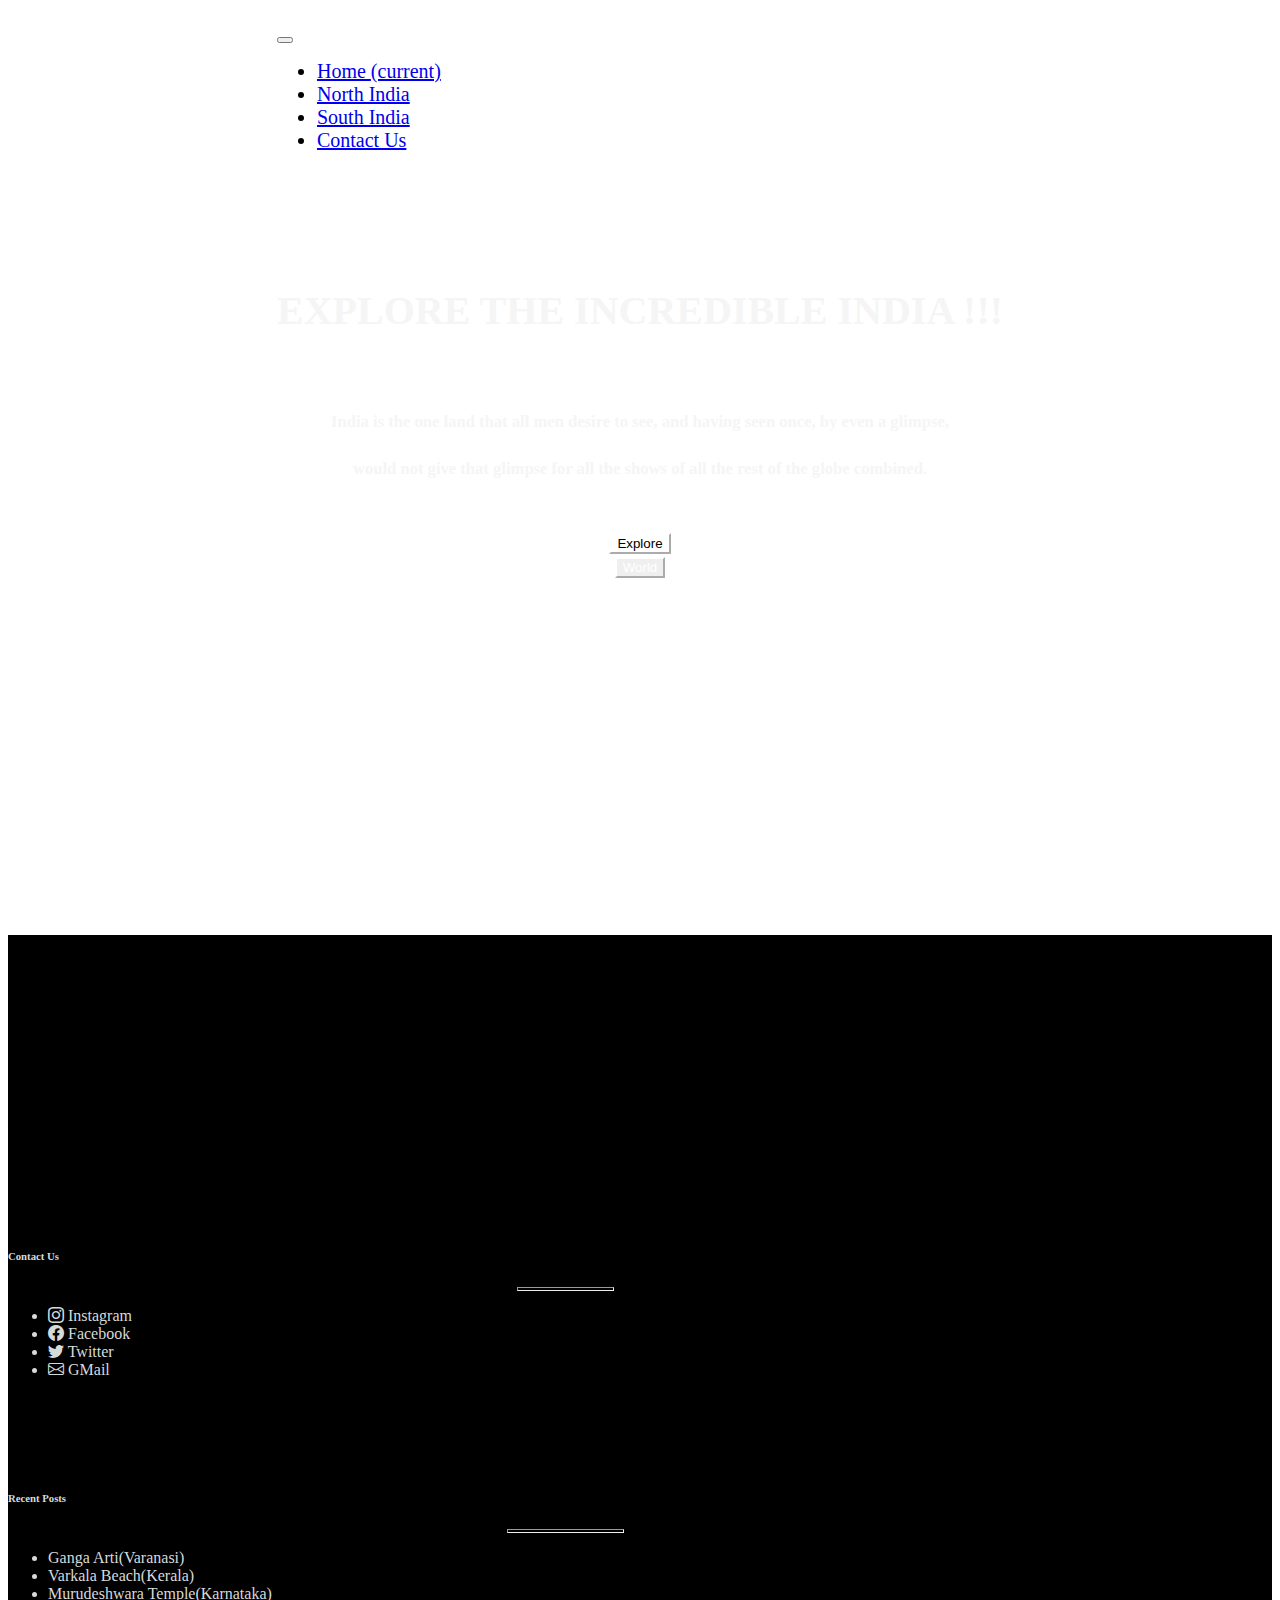
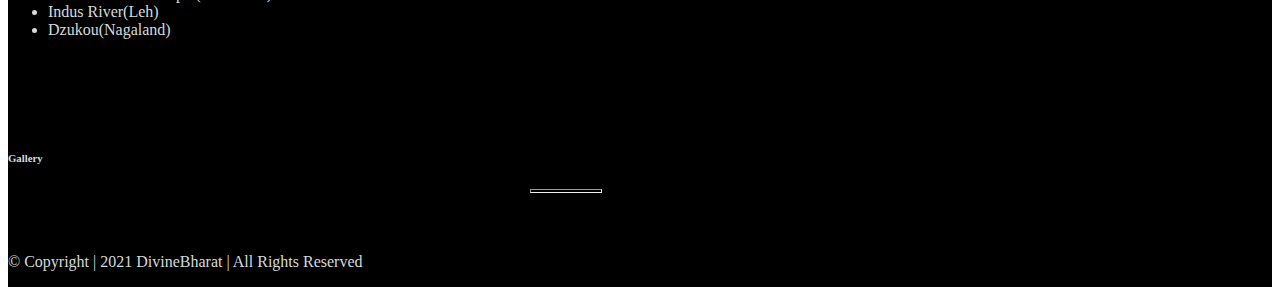
==== north.html @ 64ee0c44 "webd" ====
<!DOCTYPE html>
<html lang="en">
<head>
    <meta charset="UTF-8">
    <meta http-equiv="X-UA-Compatible" content="IE=edge">
    <meta name="viewport" content="width=device-width, initial-scale=1.0">
    <link rel="stylesheet" href="bootstrap.css">
    <link rel="stylesheet" href="home.css">
    <link rel="stylesheet" href="https://cdn.jsdelivr.net/npm/bootstrap-icons@1.5.0/font/bootstrap-icons.css">
    <title>DivineBharat</title>
</head>
<body>

<section class="jumbotron-fluid gokaruna">
    <div class="" style="margin:auto;margin-top:0;">
        <nav class="navbar navbar-expand-lg flex-column  navbar-dark">
            <a class="navbar-brand" href="#">
                <img src="logo-white-free-img-1-160x84.png" width=auto height=auto class="d-inline-block align-top align-middle"
                     alt=""><br>
            </a>
            <button class="navbar-toggler" type="button" data-toggle="collapse" data-target="#navbarSupportedContent"
                    aria-controls="navbarSupportedContent" aria-expanded="false" aria-label="Toggle navigation">
                <span class="navbar-toggler-icon"></span>
            </button>

            <div class="collapse navbar-collapse" id="navbarSupportedContent">
                <ul class="navbar-nav mr-auto">
                    <li class="nav-item active">
                        <a class="nav-link" href="index.html">Home <span class="sr-only">(current)</span></a>
                    </li>
                    <li class="nav-item">
                        <a class="nav-link" href="north.html">North India</a>
                    </li>
                    <li class="nav-item">
                        <a class="nav-link" href="south.html">South India</a>
                    </li>
                    <li class="nav-item">
                        <a class="nav-link" href="contact.html">Contact Us</a>
                    </li>
                </ul>
            </div>
        </nav>
        <div class="container" style="margin-top: 15vh;color: whitesmoke;text-align: center; font-size: 20px;">
            <h1>EXPLORE THE INCREDIBLE INDIA !!!</h1><br>
            <h5>India is the one land that all men desire to see, and having seen once, by even a glimpse, </h5>
            <h5>would not give that glimpse for all the shows of all the rest of the globe combined.</h5><br>
            <div class="row">
                <div class="col-lg-6 mb-3">
                    <button type="button" class="btn btn-xyz btn-block">Explore</button></div>
                <div class="col-lg-6 mb-3">
                    <button type="button" class="btn btn-outline-abc btn-block">World</button>
                </div>
            </div>


        </div>
    </div>
</section>
        <br><br><br>


<!-- footer begin -->
<footer class="page-footer bg-dark1">
    <section class="gokaruna-v3">

        <div class="container text-center text-md-left mt-1">
            <div class="row">

                <div class="col-md-3 mx-auto mb-3"><br><br>
                    <img src="logo-white-free-img-1-160x84.png" width=auto height=auto class="d-inline-block align-top "
                         alt="">
                    <br><br><p class="text-light" class="font-weight-bolder" class="mt-2">“India is the One land that all men desire to see, and having seen once,
                        by even a glimpse, would not give that glimpse for all the shows of all the rest of the globe combined.”</p>
                    <br><br><h5 class="text-light">#<em> INCREDIBLE INDIA</em></h5>
                </div>

                <div class="col-md-2 mx-auto mb-4"><br><br><br><br>
                    <h6 class="text-uppercase font-weight-bold">Contact Us</h6>
                    <hr class="bg-warning mb-4 mt-0 d-inline-block mx-auto" style="width: 95px; height: 2px">
                    <ul class="list-unstyled">
                        <li class="my-2"><a href="#" target="_blank"><i class="bi bi-instagram"></i> Instagram</a></li>
                        <li class="my-2"><a href="#" target="_blank"><i class="bi bi-facebook"></i> Facebook </a></li>
                        <li class="my-2"><a href="#" target="_blank"><i class="bi bi-twitter"></i> Twitter</a></li>
                        <li class="my-2"><a href="#" target="_blank"><i class="bi bi-envelope"></i> GMail</a></li>
                    </ul>
                </div>


                <div class="col-md-2 mx-auto mb-4"><br><br><br><br>
                    <h6 class="text-uppercase font-weight-bold">Recent Posts</h6>
                    <hr class="bg-warning mb-4 mt-0 d-inline-block mx-auto" style="width: 115px; height: 2px">
                    <ul class="list-unstyled">
                        <li class="my-2"><a href="i3%20(1).jpg" target="_blank">Ganga Arti(Varanasi)</a></li>
                        <li class="my-2"><a href="i3%20(2).jpg" target="_blank">Varkala Beach(Kerala)</a></li>
                        <li class="my-2"><a href="i3%20(3).jpg" target="_blank">Murudeshwara Temple(Karnataka)</a></li>
                        <li class="my-2"><a href="i3%20(4).jpg" target="_blank">Indus River(Leh)</a></li>
                        <li class="my-2"><a href="i3%20(5).jpg" target="_blank">Dzukou(Nagaland)</a></li>
                    </ul>
                </div>

                <div class="col-md-4 mx-auto mb-4"><br><br><br><br>
                    <h6 class="text-uppercase font-weight-bold">Gallery</h6>
                    <hr class="bg-warning mb-4 mt-0 d-inline-block mx-auto" style="width: 70px; height: 2px">
                    <div class="row1">
                        <div class="column1">
                            <a href="i1%20(4).jpg" target="_blank"><img  class="img-thumbnail"  src="i1%20(4).jpg" class="attachment-thumbnail size-thumbnail" alt="" ></a>
                            <a href="i1%20(3).jpg" target="_blank"><img  class="img-thumbnail"  src="i1%20(3).jpg" class="attachment-thumbnail size-thumbnail" alt="" ></a>
                        </div>
                        <br>
                        <div class="column1">
                            <a href="i1%20(2).jpg" target="_blank"><img  class="img-thumbnail"  src="i1%20(2).jpg" class="attachment-thumbnail size-thumbnail" alt="" ></a>
                            <a href="i1%20(1).jpg" target="_blank"><img  class="img-thumbnail"  src="i1%20(1).jpg" class="attachment-thumbnail size-thumbnail" alt="" ></a>
                        </div>
                        <br>
                        <div class="column1">
                            <a href="i1%20(6).jpg" target="_blank"><img  class="img-thumbnail"  src="i1%20(6).jpg" class="attachment-thumbnail size-thumbnail" alt="" ></a>
                            <a href="i1%20(5).jpg" target="_blank"><img  class="img-thumbnail"  src="i1%20(5).jpg" class="attachment-thumbnail size-thumbnail" alt="" ></a>
                        </div>
                        <br>
                        <div class="column1">
                            <a href="i1%20(8).jpg" target="_blank"><img  class="img-thumbnail"  src="i1%20(8).jpg" class="attachment-thumbnail size-thumbnail" alt="" ></a>
                            <a href="i1%20(7).jpg" target="_blank"><img  class="img-thumbnail"  src="i1%20(7).jpg" class="attachment-thumbnail size-thumbnail" alt="" ></a>
                        </div>
                        <br>

                    </div>
                </div>

            </div>

            <div class="footer-copyright text-center py-3">
                <p> &copy; Copyright | 2021 DivineBharat | All Rights Reserved</p>
            </div></section>
</footer>

<script src="https://code.jquery.com/jquery-3.6.0.js" integrity="sha256-H+K7U5CnXl1h5ywQfKtSj8PCmoN9aaq30gDh27Xc0jk=" crossorigin="anonymous"></script>

<script src="https://cdn.jsdelivr.net/npm/bootstrap@4.6.0/dist/js/bootstrap.min.js" integrity="sha384-+YQ4JLhjyBLPDQt//I+STsc9iw4uQqACwlvpslubQzn4u2UU2UFM80nGisd026JF" crossorigin="anonymous"></script>
</body>

</html>
---- home.css ----
body{
    background-color:white;
}
.gokaruna{
  position: relative;
  background: url(b3.jpg);
    min-height: 97vh;
  background-size: cover;
  background-attachment: fixed;
  background-position: center;
  background-repeat: no-repeat;
  display: flex;
}
.nav-item{
    font-size: 20px;
}



#box{
    margin-top: -95px;
    border-radius: 0%;
    padding: 45px 55px 55px 55px;
    padding-bottom: 40px;
    box-shadow: 0 4px 8px 0 rgba(0, 0, 0, 0.2), 0 6px 20px 0 rgba(0, 0, 0, 0.19);
    background-color: #23272b;
}
.bg-dark1{
    background-color: #000000;
}


.page-footer a{
    color: #d5dadb;
    text-decoration: inherit;

}

.gallery-item {
    display: inline-block;
    text-align: center;
    vertical-align: top;
    width: 100%;
}

.page-footer li,h6 {
    color: #d5dadb;
}
p[class="mt-2"],div[class="footer-copyright text-center py-3"]{
    color:#d5dadb;}

.gokaruna-v2{
  position: relative;
  background: url(b4.jpg);
  min-height: 70vh;
  background-size: cover;
  background-attachment: fixed;
  background-position: center;
  background-repeat: no-repeat;
  display: flex;
}

.gokaruna-v3{
    position: relative;
    background: url(b7.jpg);
    min-height: 70vh;
    background-size: cover;
    background-attachment: fixed;
    background-position: center;
    background-repeat: no-repeat;
    display: flex;
}


#slide {
  display: flex;
  flex-wrap: wrap;
  padding: 0 4px;
  margin-right: 60px;
}

#imgg {
  flex: 50%;
  padding: 0 4px;
}

#imgg img {
  margin-top: 8px;
   flex: 50%;
  vertical-align: middle;
  border-radius: 10px;
 box-shadow: 0 4px 8px 0 rgba(0, 0, 0, 0.2), 0 6px 20px 0 rgba(0, 0, 0, 0.19);
}
.btn-xyz {
  color: black;
  background-color: white;
  border-color: white;
  border-radius: 0;
}
.btn-xyz:hover {
  color: #fff;
  background-color: black;
  border-color:black;
}
.btn-outline-abc {
  color: white;
  border-radius: 0;
  border-color: white;
}
.btn-outline-abc:hover {
  color: #fff;
  background-color: black;
  border-color:black;
}


.row1 {
    display: flex;
    flex-wrap: wrap;
    padding: 0 4px;
}

/* Create four equal columns that sits next to each other */
.column1 {
    flex: 25%;
    max-width: 25%;
    padding: 0 4px;
}

.column1 img {
    margin-top: 8px;
    vertical-align: middle;
    width: 100%;
}

/* Responsive layout - makes a two column-layout instead of four columns */
@media screen and (max-width: 800px) {
    .column1 {
        flex: 50%;
        max-width: 50%;
    }
}

/* Responsive layout - makes the two columns stack on top of each other instead of next to each other */
@media screen and (max-width: 600px) {
    .column1 {
        flex: 100%;
        max-width: 100%;
    }
}
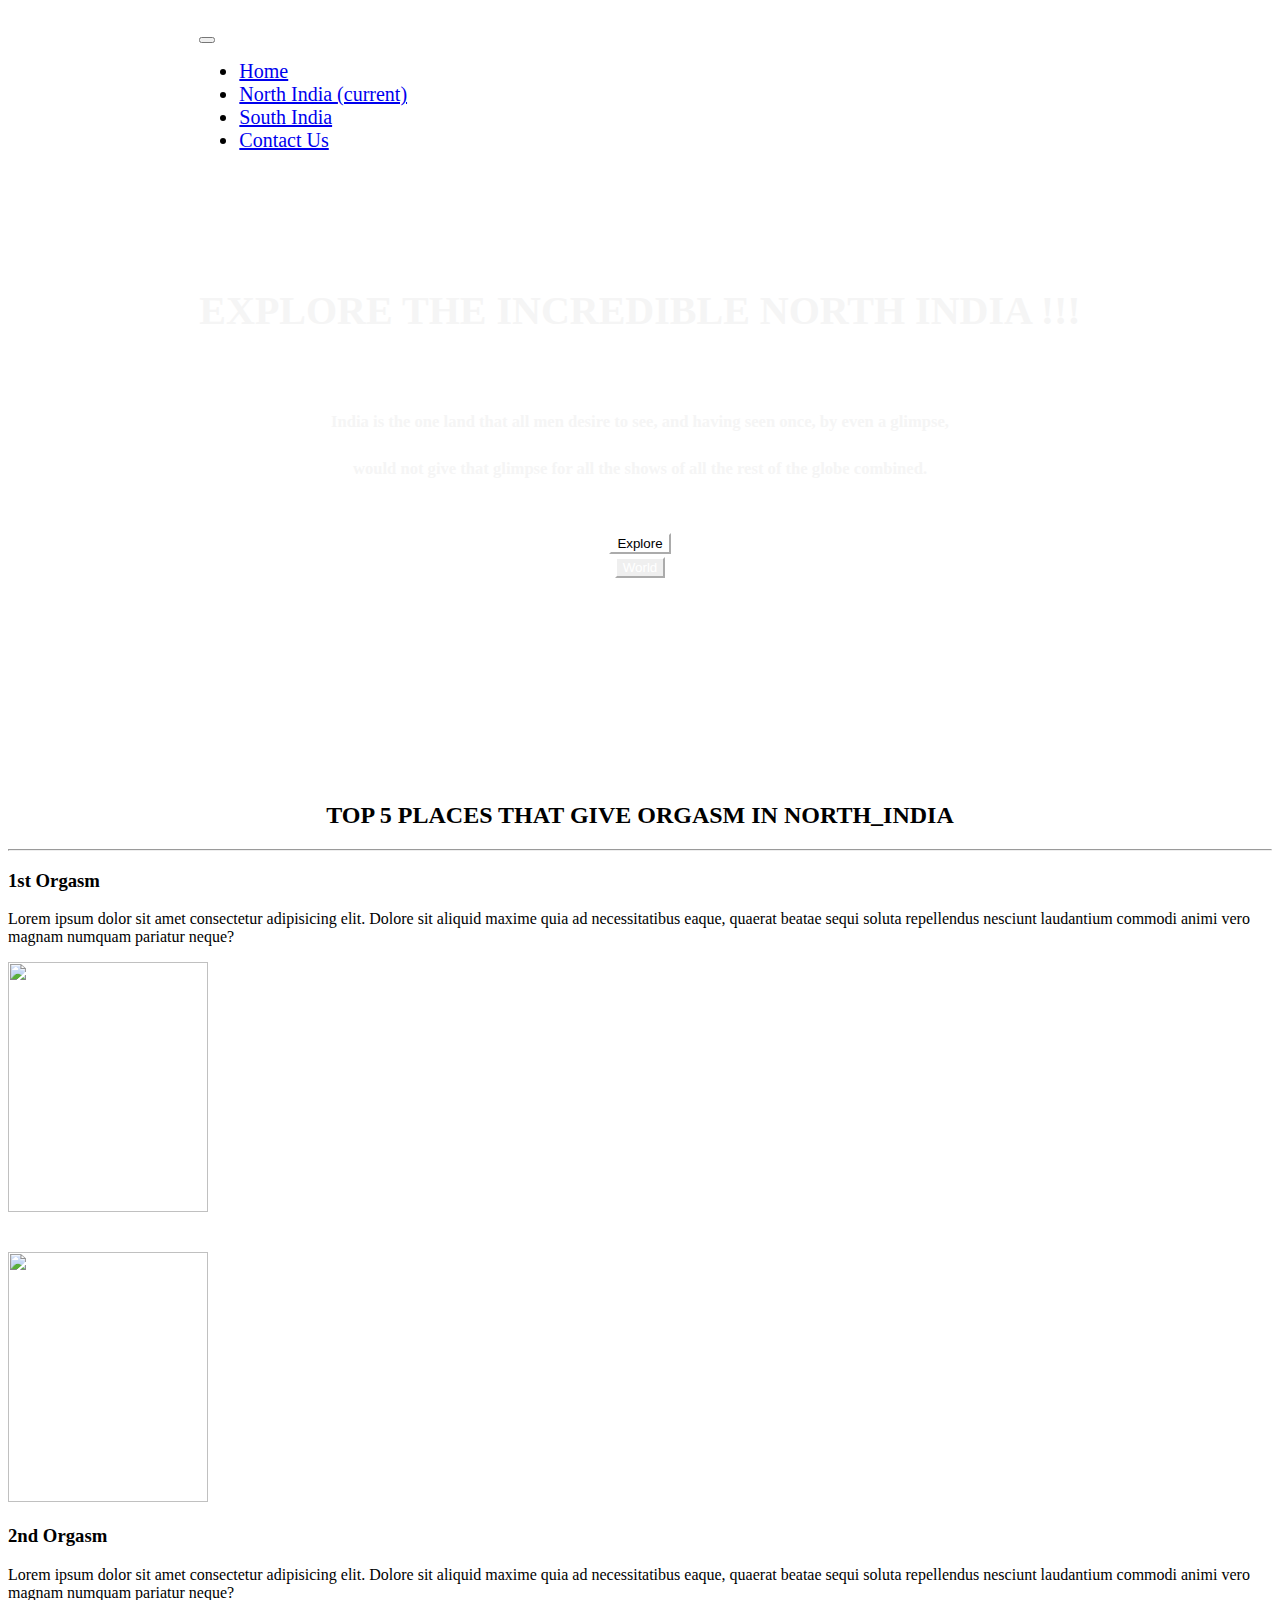
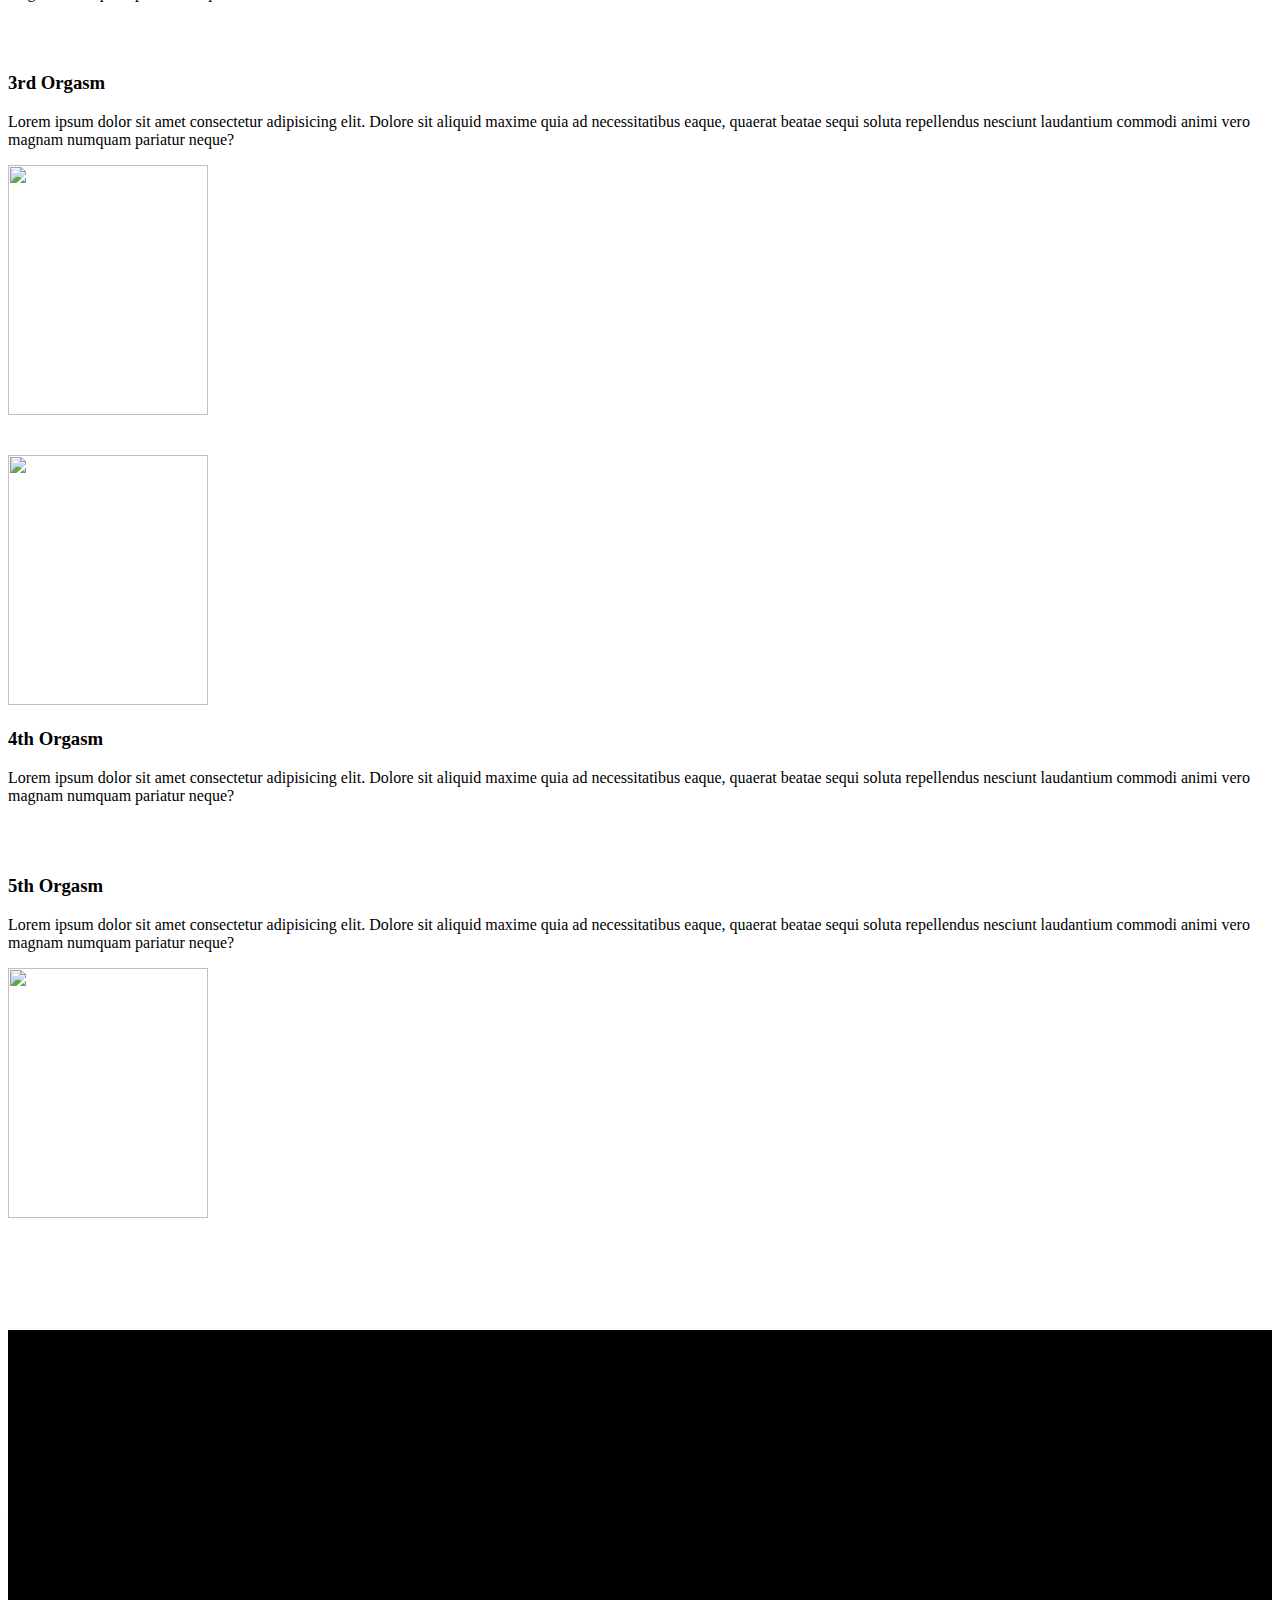
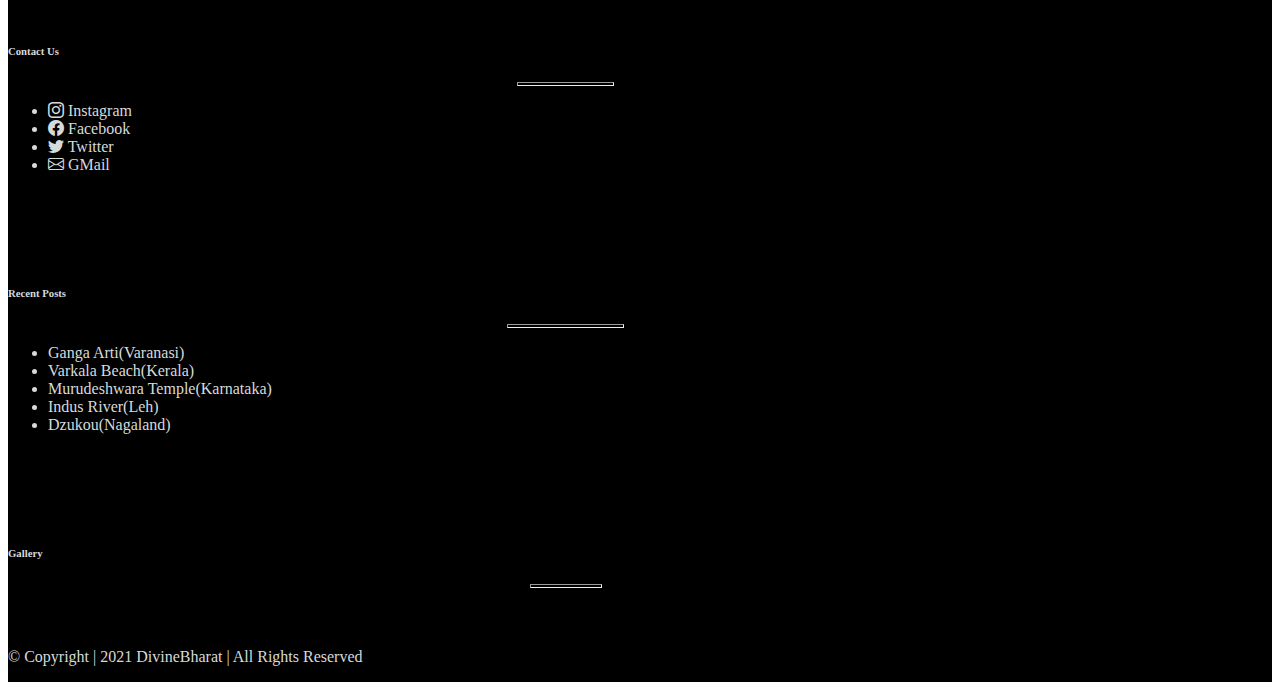
==== commit 8902c2f2: "1" ====
--- a/north.html
+++ b/north.html
@@ -11,7 +11,7 @@
 </head>
 <body>
 
-<section class="jumbotron-fluid gokaruna">
+<section class="jumbotron-fluid go2karuna">
     <div class="" style="margin:auto;margin-top:0;">
         <nav class="navbar navbar-expand-lg flex-column  navbar-dark">
             <a class="navbar-brand" href="#">
@@ -25,11 +25,11 @@
 
             <div class="collapse navbar-collapse" id="navbarSupportedContent">
                 <ul class="navbar-nav mr-auto">
+                    <li class="nav-item ">
+                        <a class="nav-link" href="index.html">Home</a>
+                    </li>
                     <li class="nav-item active">
-                        <a class="nav-link" href="index.html">Home <span class="sr-only">(current)</span></a>
-                    </li>
-                    <li class="nav-item">
-                        <a class="nav-link" href="north.html">North India</a>
+                        <a class="nav-link" href="north.html">North India <span class="sr-only">(current)</span></a>
                     </li>
                     <li class="nav-item">
                         <a class="nav-link" href="south.html">South India</a>
@@ -41,7 +41,7 @@
             </div>
         </nav>
         <div class="container" style="margin-top: 15vh;color: whitesmoke;text-align: center; font-size: 20px;">
-            <h1>EXPLORE THE INCREDIBLE INDIA !!!</h1><br>
+            <h1>EXPLORE THE INCREDIBLE NORTH INDIA !!!</h1><br>
             <h5>India is the one land that all men desire to see, and having seen once, by even a glimpse, </h5>
             <h5>would not give that glimpse for all the shows of all the rest of the globe combined.</h5><br>
             <div class="row">
@@ -57,6 +57,60 @@
     </div>
 </section>
         <br><br><br>
+
+    <div class="container">
+        <h2 style="text-align: center;">TOP 5 PLACES THAT GIVE ORGASM IN NORTH_INDIA</h2><hr>
+        <div class="row">
+            <div class="col-lg-9">
+                <h3>1st Orgasm</h3>
+                <p>Lorem ipsum dolor sit amet consectetur adipisicing elit. Dolore sit aliquid maxime quia ad necessitatibus eaque, quaerat beatae sequi soluta repellendus nesciunt laudantium commodi animi vero magnam numquam pariatur neque?</p></div>
+            <div class="col-lg-3 mx-auto">
+                <img src="http://127.0.0.1:5501/i1%20(4).jpg" class="rounded-pill" width="200px" height="250px" alt="">
+            </div>
+        </div><br><br>
+        <div class="row">
+            <div class="col-lg-3 mx-auto">
+                <img src="http://127.0.0.1:5501/i1%20(4).jpg" class="rounded-pill" width="200px" height="250px" alt="">
+            </div>
+            <div class="col-lg-9">
+                <h3>2nd Orgasm</h3>
+                <p>Lorem ipsum dolor sit amet consectetur adipisicing elit. Dolore sit aliquid maxime quia ad necessitatibus eaque, quaerat beatae sequi soluta repellendus nesciunt laudantium commodi animi vero magnam numquam pariatur neque?</p>
+            </div>
+        </div><br><br>
+        <div class="row">
+            <div class="col-lg-9">
+                <h3>3rd Orgasm</h3>
+                <p>Lorem ipsum dolor sit amet consectetur adipisicing elit. Dolore sit aliquid maxime quia ad necessitatibus eaque, quaerat beatae sequi soluta repellendus nesciunt laudantium commodi animi vero magnam numquam pariatur neque?</p></div>
+            <div class="col-lg-3 mx-auto">
+                <img src="http://127.0.0.1:5501/i1%20(4).jpg" class="rounded-pill" width="200px" height="250px" alt="">
+            </div>
+        </div><br><br>
+        <div class="row">
+            <div class="col-lg-3 mx-auto">
+                <img src="http://127.0.0.1:5501/i1%20(4).jpg" class="rounded-pill" width="200px" height="250px" alt="">
+            </div>
+            <div class="col-lg-9">
+                <h3>4th Orgasm</h3>
+                <p>Lorem ipsum dolor sit amet consectetur adipisicing elit. Dolore sit aliquid maxime quia ad necessitatibus
+                    eaque, quaerat beatae sequi soluta repellendus nesciunt laudantium commodi animi vero magnam numquam
+                    pariatur neque?</p>
+            </div>
+        </div><br><br>
+        <div class="row">
+            <div class="col-lg-9">
+                <h3>5th Orgasm</h3>
+                <p>Lorem ipsum dolor sit amet consectetur adipisicing elit. Dolore sit aliquid maxime quia ad necessitatibus
+                    eaque, quaerat beatae sequi soluta repellendus nesciunt laudantium commodi animi vero magnam numquam
+                    pariatur neque?</p>
+            </div>
+            <div class="col-lg-3 mx-auto">
+                <img src="http://127.0.0.1:5501/i1%20(4).jpg" class="rounded-pill" width="200px" height="250px" alt="">
+            </div>
+        </div><br>
+    </div>
+    
+<br><br><br><br><br>
+
 
 
 <!-- footer begin -->
--- a/home.css
+++ b/home.css
@@ -3,8 +3,28 @@
 }
 .gokaruna{
   position: relative;
-  background: url(b3.jpg);
+  background: url(b33.jpg);
     min-height: 97vh;
+  background-size: cover;
+  background-attachment: fixed;
+  background-position: center;
+  background-repeat: no-repeat;
+  display: flex;
+}
+.go2karuna{
+  position: relative;
+  background: url(i1\ \(5\).jpg);
+    min-height: 80vh;
+  background-size: cover;
+  background-attachment: fixed;
+  background-position: center;
+  background-repeat: no-repeat;
+  display: flex;
+}
+.go3karuna{
+  position: relative;
+  background: url(asdfghjkl.jpg);
+    min-height: 80vh;
   background-size: cover;
   background-attachment: fixed;
   background-position: center;
@@ -18,9 +38,9 @@
 
 
 #box{
-    margin-top: -95px;
+    margin-top: -90px;
     border-radius: 0%;
-    padding: 45px 55px 55px 55px;
+    padding: 50px 55px 55px 55px;
     padding-bottom: 40px;
     box-shadow: 0 4px 8px 0 rgba(0, 0, 0, 0.2), 0 6px 20px 0 rgba(0, 0, 0, 0.19);
     background-color: #23272b;
@@ -62,8 +82,8 @@
 
 .gokaruna-v3{
     position: relative;
-    background: url(b7.jpg);
-    min-height: 70vh;
+    background: url(b77.jpg);
+    min-height: 45vh;
     background-size: cover;
     background-attachment: fixed;
     background-position: center;
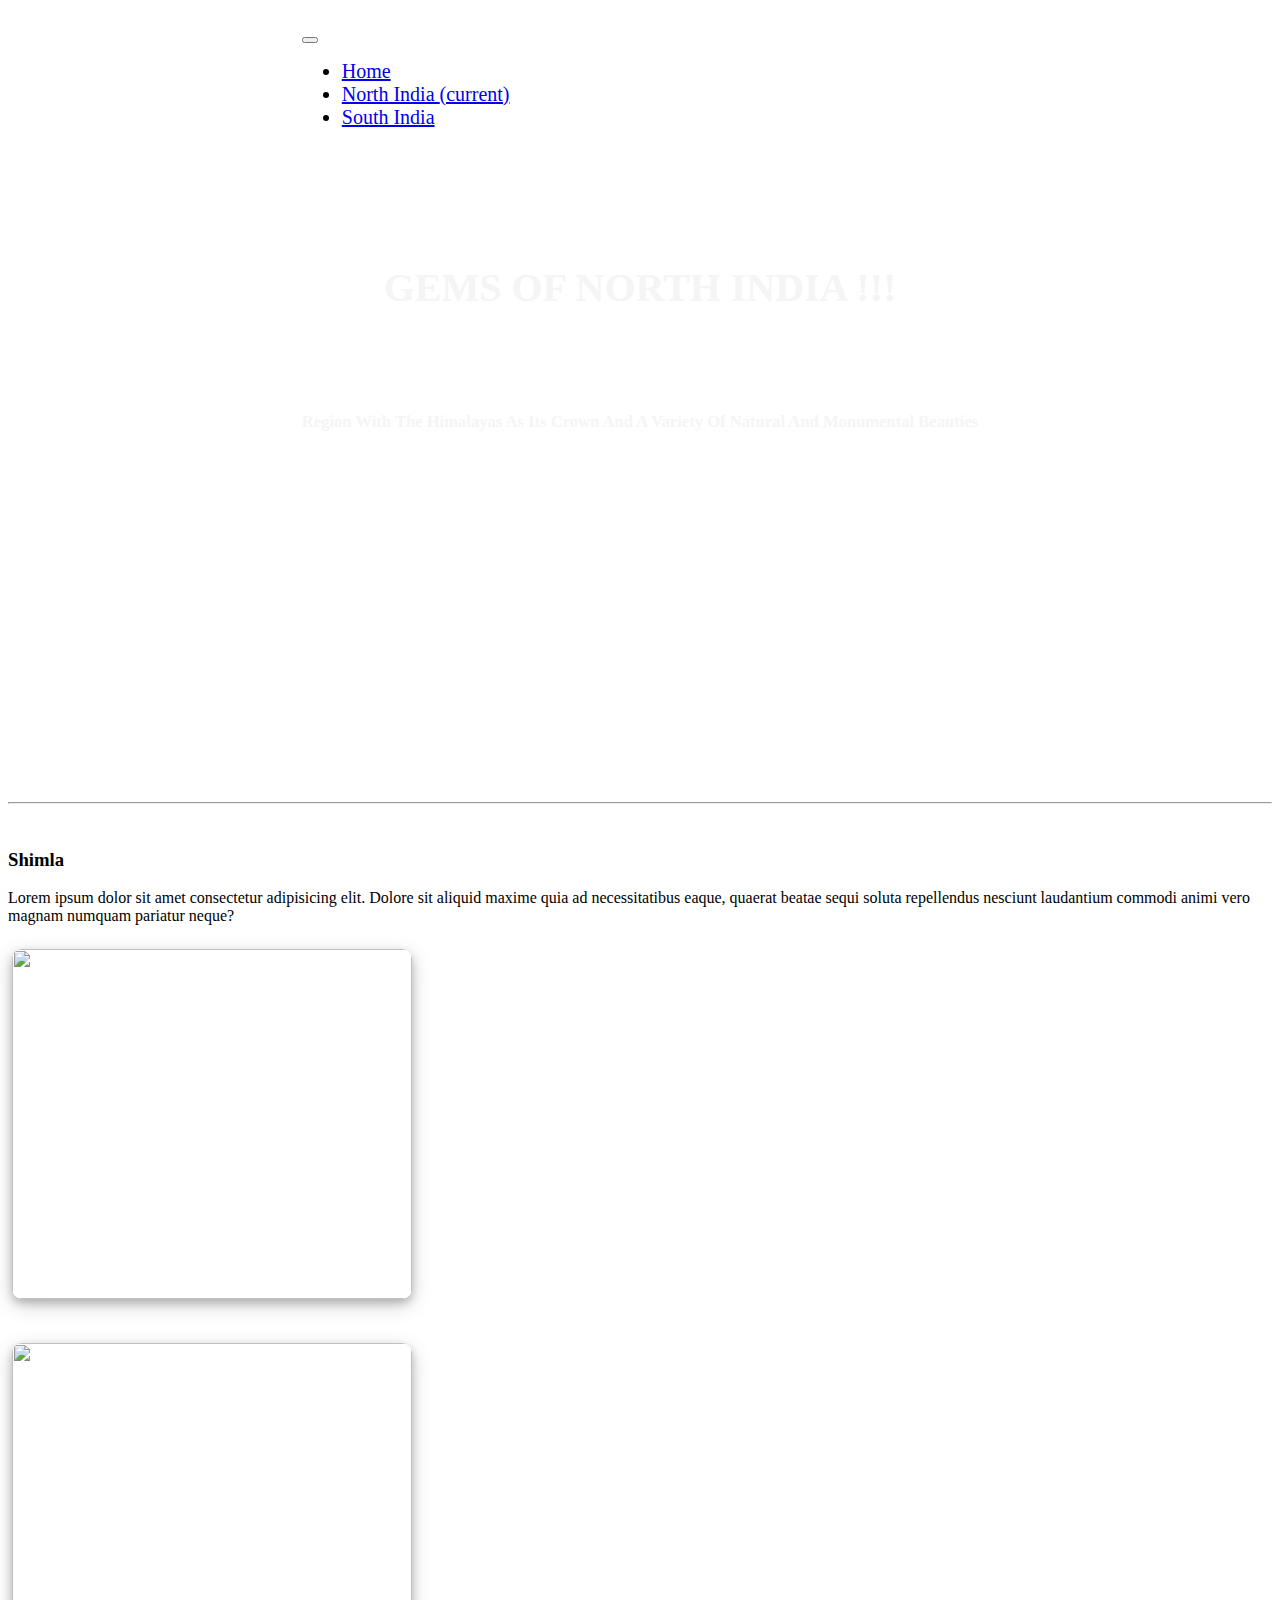
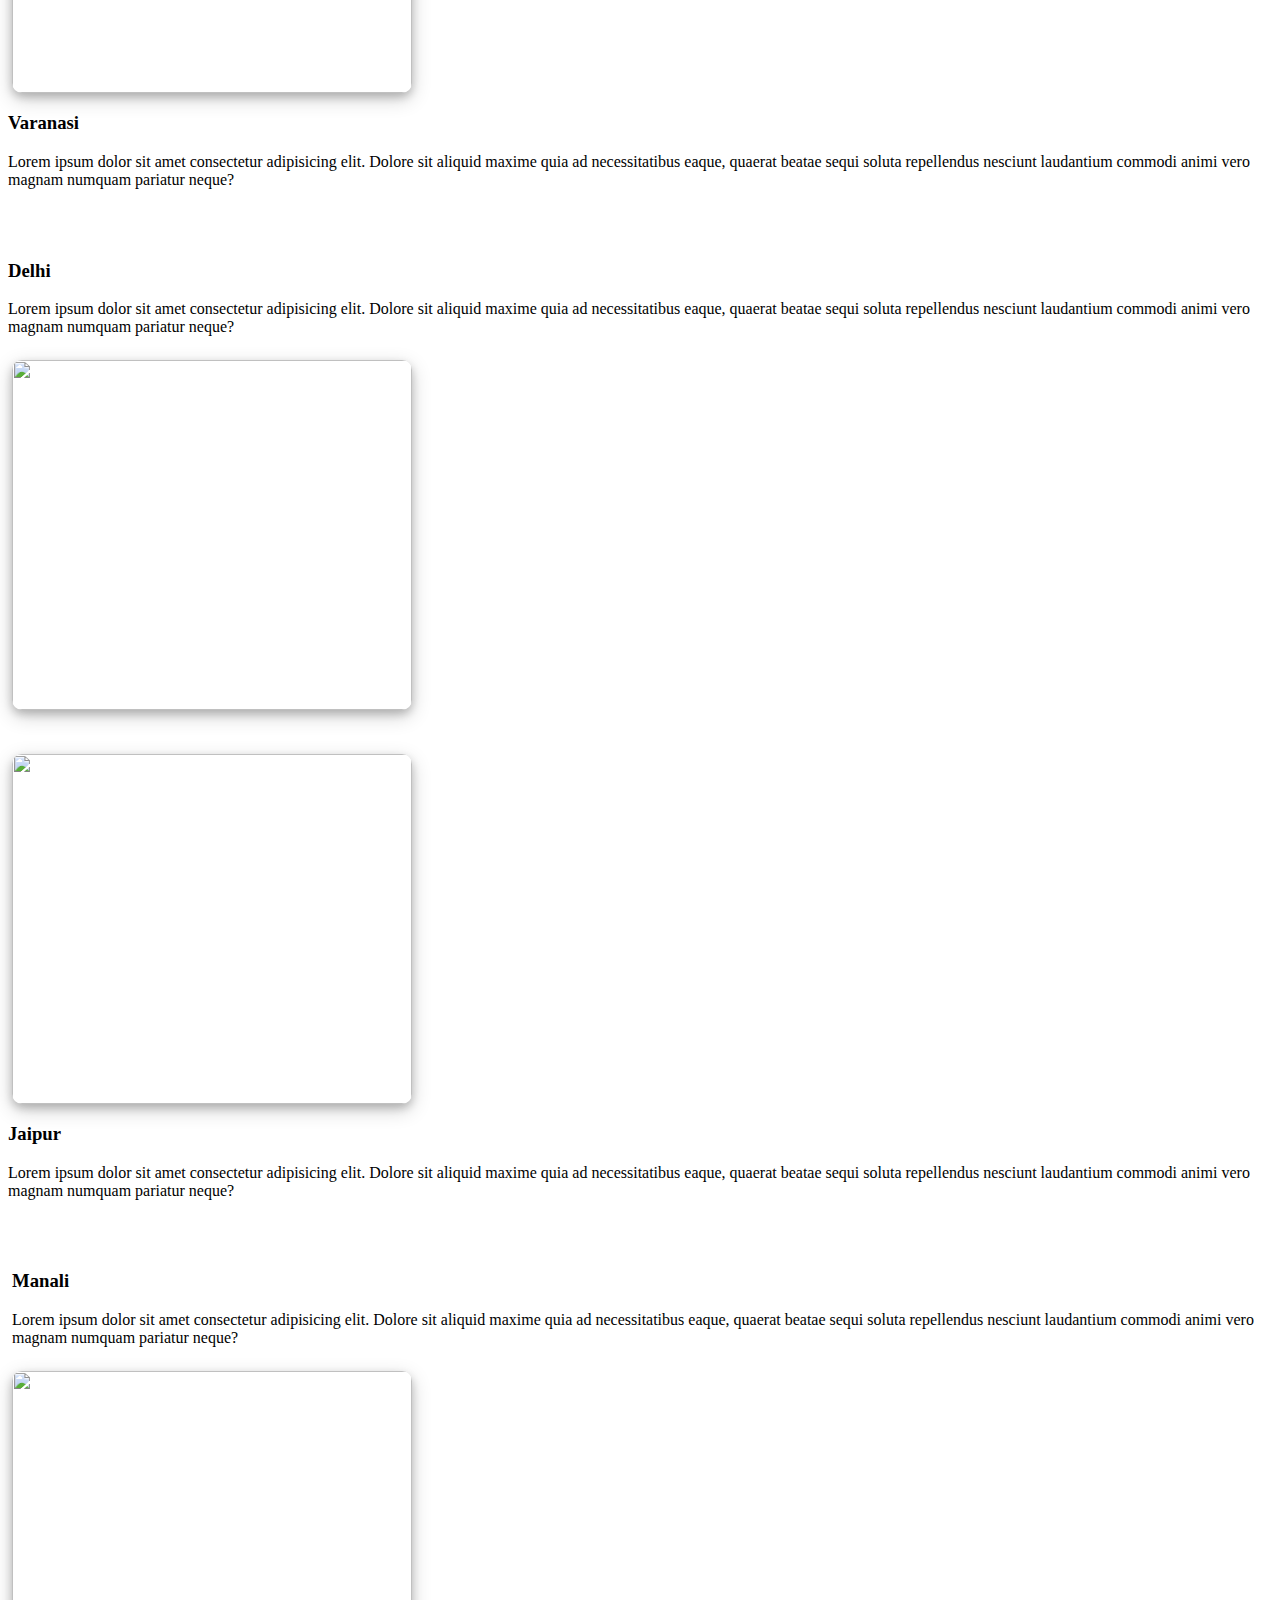
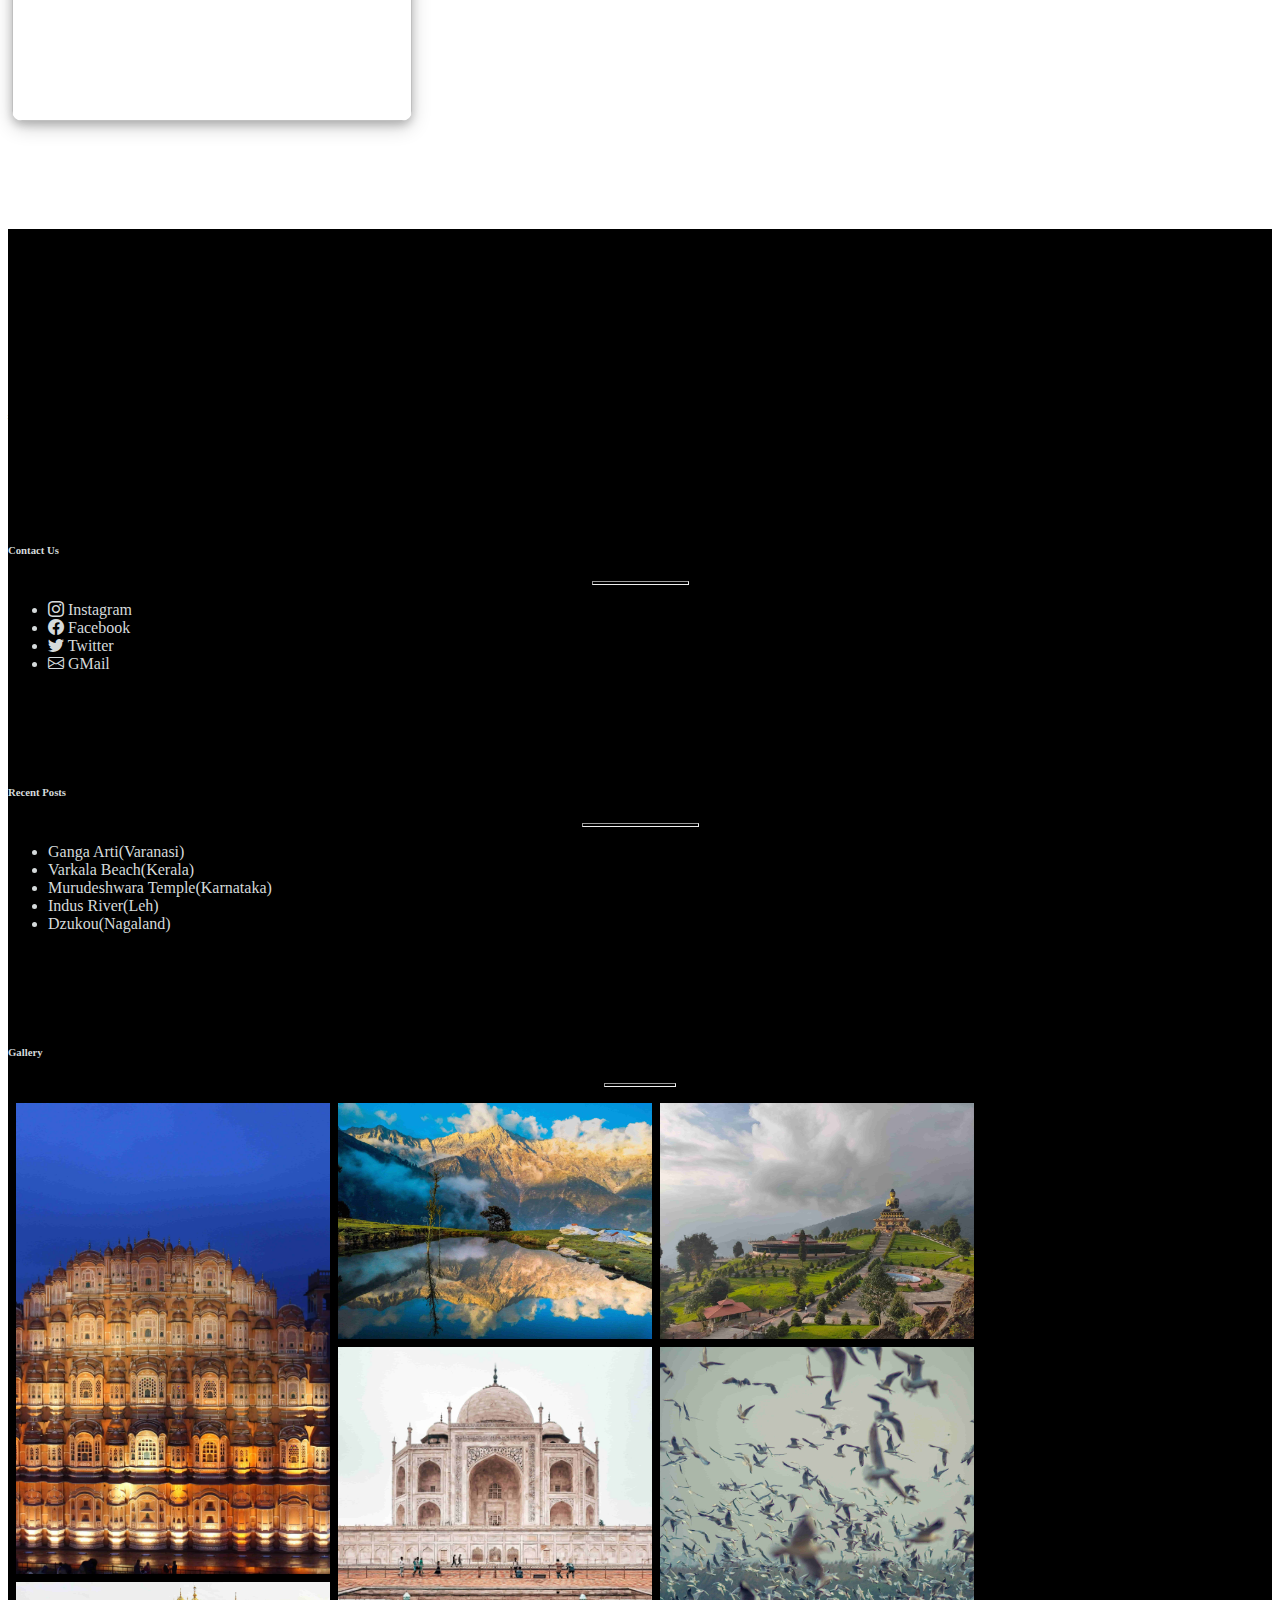
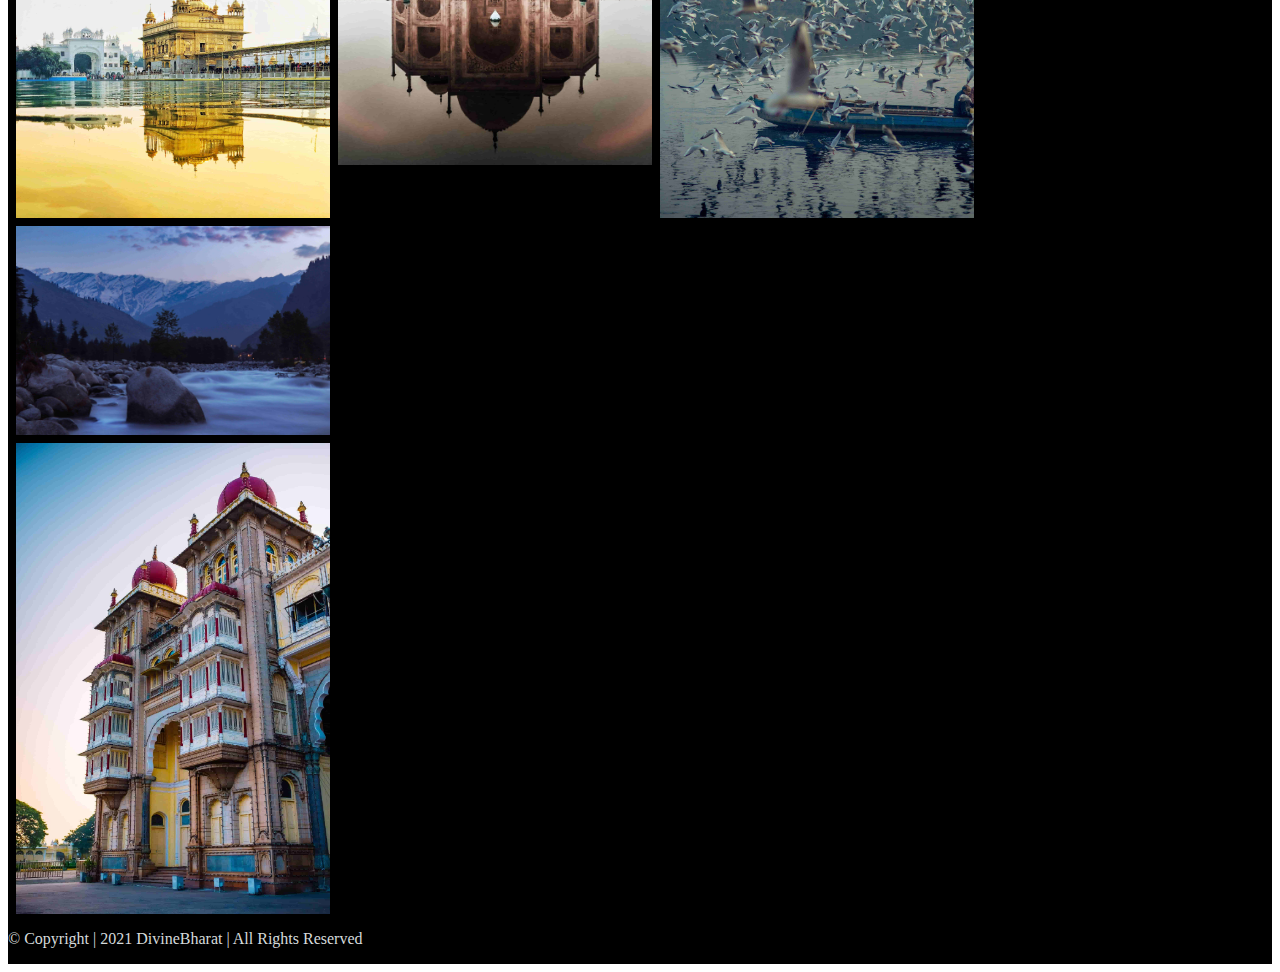
==== commit fc96150c: "c" ====
--- a/north.html
+++ b/north.html
@@ -34,23 +34,13 @@
                     <li class="nav-item">
                         <a class="nav-link" href="south.html">South India</a>
                     </li>
-                    <li class="nav-item">
-                        <a class="nav-link" href="contact.html">Contact Us</a>
-                    </li>
                 </ul>
             </div>
         </nav>
         <div class="container" style="margin-top: 15vh;color: whitesmoke;text-align: center; font-size: 20px;">
-            <h1>EXPLORE THE INCREDIBLE NORTH INDIA !!!</h1><br>
-            <h5>India is the one land that all men desire to see, and having seen once, by even a glimpse, </h5>
-            <h5>would not give that glimpse for all the shows of all the rest of the globe combined.</h5><br>
-            <div class="row">
-                <div class="col-lg-6 mb-3">
-                    <button type="button" class="btn btn-xyz btn-block">Explore</button></div>
-                <div class="col-lg-6 mb-3">
-                    <button type="button" class="btn btn-outline-abc btn-block">World</button>
-                </div>
-            </div>
+            <h1> GEMS OF NORTH INDIA !!!</h1><br><br>
+            <h5>Region With The Himalayas As Its Crown And A Variety Of Natural And Monumental Beauties</h5><br><br>
+
 
 
         </div>
@@ -59,52 +49,52 @@
         <br><br><br>
 
     <div class="container">
-        <h2 style="text-align: center;">TOP 5 PLACES THAT GIVE ORGASM IN NORTH_INDIA</h2><hr>
-        <div class="row">
-            <div class="col-lg-9">
-                <h3>1st Orgasm</h3>
+        <h2 style="text-align: center;"></h2><hr><br>
+        <div class="row">
+            <div class="col-lg-6">
+                <h3>Shimla</h3>
                 <p>Lorem ipsum dolor sit amet consectetur adipisicing elit. Dolore sit aliquid maxime quia ad necessitatibus eaque, quaerat beatae sequi soluta repellendus nesciunt laudantium commodi animi vero magnam numquam pariatur neque?</p></div>
-            <div class="col-lg-3 mx-auto">
-                <img src="http://127.0.0.1:5501/i1%20(4).jpg" class="rounded-pill" width="200px" height="250px" alt="">
-            </div>
-        </div><br><br>
-        <div class="row">
-            <div class="col-lg-3 mx-auto">
-                <img src="http://127.0.0.1:5501/i1%20(4).jpg" class="rounded-pill" width="200px" height="250px" alt="">
-            </div>
-            <div class="col-lg-9">
-                <h3>2nd Orgasm</h3>
+            <div class="col-lg-3 mx-auto mb-4" id="imgg">
+                <img src="i41%20(9).jpg" width="400px" height="350px" alt="">
+            </div>
+        </div><br><br>
+        <div class="row">
+            <div class="col-lg-6 mx-auto mb-4"  id="imgg">
+                <img src="i41.jpg"  width="400px" height="350px" alt="">
+            </div>
+            <div class="col-lg-6">
+                <h3>Varanasi</h3>
                 <p>Lorem ipsum dolor sit amet consectetur adipisicing elit. Dolore sit aliquid maxime quia ad necessitatibus eaque, quaerat beatae sequi soluta repellendus nesciunt laudantium commodi animi vero magnam numquam pariatur neque?</p>
             </div>
         </div><br><br>
         <div class="row">
-            <div class="col-lg-9">
-                <h3>3rd Orgasm</h3>
+            <div class="col-lg-6">
+                <h3>Delhi</h3>
                 <p>Lorem ipsum dolor sit amet consectetur adipisicing elit. Dolore sit aliquid maxime quia ad necessitatibus eaque, quaerat beatae sequi soluta repellendus nesciunt laudantium commodi animi vero magnam numquam pariatur neque?</p></div>
-            <div class="col-lg-3 mx-auto">
-                <img src="http://127.0.0.1:5501/i1%20(4).jpg" class="rounded-pill" width="200px" height="250px" alt="">
-            </div>
-        </div><br><br>
-        <div class="row">
-            <div class="col-lg-3 mx-auto">
-                <img src="http://127.0.0.1:5501/i1%20(4).jpg" class="rounded-pill" width="200px" height="250px" alt="">
-            </div>
-            <div class="col-lg-9">
-                <h3>4th Orgasm</h3>
+            <div class="col-lg-3 mx-auto mb-4"  id="imgg">
+                <img src="i42.jpg"  width="400px" height="350px" alt="">
+            </div>
+        </div><br><br>
+        <div class="row">
+            <div class="col-lg-6 mx-auto mb-4"  id="imgg">
+                <img src="i1%20(4).jpg"  width="400px" height="350px" alt="">
+            </div>
+            <div class="col-lg-6">
+                <h3>Jaipur</h3>
                 <p>Lorem ipsum dolor sit amet consectetur adipisicing elit. Dolore sit aliquid maxime quia ad necessitatibus
                     eaque, quaerat beatae sequi soluta repellendus nesciunt laudantium commodi animi vero magnam numquam
                     pariatur neque?</p>
             </div>
         </div><br><br>
         <div class="row">
-            <div class="col-lg-9">
-                <h3>5th Orgasm</h3>
+            <div class="col-lg-6"  id="imgg">
+                <h3>Manali</h3>
                 <p>Lorem ipsum dolor sit amet consectetur adipisicing elit. Dolore sit aliquid maxime quia ad necessitatibus
                     eaque, quaerat beatae sequi soluta repellendus nesciunt laudantium commodi animi vero magnam numquam
                     pariatur neque?</p>
             </div>
-            <div class="col-lg-3 mx-auto">
-                <img src="http://127.0.0.1:5501/i1%20(4).jpg" class="rounded-pill" width="200px" height="250px" alt="">
+            <div class="col-lg-3 mx-auto mb-4"  id="imgg">
+                <img src="https://www.justwravel.com/blog/wp-content/uploads/2020/08/1581688869_9manali.jpg"  width="400px" height="350px" alt="">
             </div>
         </div><br>
     </div>
@@ -112,7 +102,6 @@
 <br><br><br><br><br>
 
 
-
 <!-- footer begin -->
 <footer class="page-footer bg-dark1">
     <section class="gokaruna-v3">
@@ -122,10 +111,14 @@
 
                 <div class="col-md-3 mx-auto mb-3"><br><br>
                     <img src="logo-white-free-img-1-160x84.png" width=auto height=auto class="d-inline-block align-top "
-                         alt="">
-                    <br><br><p class="text-light" class="font-weight-bolder" class="mt-2">“India is the One land that all men desire to see, and having seen once,
-                        by even a glimpse, would not give that glimpse for all the shows of all the rest of the globe combined.”</p>
-                    <br><br><h5 class="text-light">#<em> INCREDIBLE INDIA</em></h5>
+                        alt="">
+                    <br><br>
+                    <p class="text-light" class="font-weight-bolder" class="mt-2">“India is the One land that all men
+                        desire to see, and having seen once,
+                        by even a glimpse, would not give that glimpse for all the shows of all the rest of the globe
+                        combined.”</p>
+                    <br><br>
+                    <h5 class="text-light">#<em> INCREDIBLE INDIA</em></h5>
                 </div>
 
                 <div class="col-md-2 mx-auto mb-4"><br><br><br><br>
@@ -157,23 +150,31 @@
                     <hr class="bg-warning mb-4 mt-0 d-inline-block mx-auto" style="width: 70px; height: 2px">
                     <div class="row1">
                         <div class="column1">
-                            <a href="i1%20(4).jpg" target="_blank"><img  class="img-thumbnail"  src="i1%20(4).jpg" class="attachment-thumbnail size-thumbnail" alt="" ></a>
-                            <a href="i1%20(3).jpg" target="_blank"><img  class="img-thumbnail"  src="i1%20(3).jpg" class="attachment-thumbnail size-thumbnail" alt="" ></a>
-                        </div>
-                        <br>
-                        <div class="column1">
-                            <a href="i1%20(2).jpg" target="_blank"><img  class="img-thumbnail"  src="i1%20(2).jpg" class="attachment-thumbnail size-thumbnail" alt="" ></a>
-                            <a href="i1%20(1).jpg" target="_blank"><img  class="img-thumbnail"  src="i1%20(1).jpg" class="attachment-thumbnail size-thumbnail" alt="" ></a>
-                        </div>
-                        <br>
-                        <div class="column1">
-                            <a href="i1%20(6).jpg" target="_blank"><img  class="img-thumbnail"  src="i1%20(6).jpg" class="attachment-thumbnail size-thumbnail" alt="" ></a>
-                            <a href="i1%20(5).jpg" target="_blank"><img  class="img-thumbnail"  src="i1%20(5).jpg" class="attachment-thumbnail size-thumbnail" alt="" ></a>
-                        </div>
-                        <br>
-                        <div class="column1">
-                            <a href="i1%20(8).jpg" target="_blank"><img  class="img-thumbnail"  src="i1%20(8).jpg" class="attachment-thumbnail size-thumbnail" alt="" ></a>
-                            <a href="i1%20(7).jpg" target="_blank"><img  class="img-thumbnail"  src="i1%20(7).jpg" class="attachment-thumbnail size-thumbnail" alt="" ></a>
+                            <a href="com/1.jpg" target="_blank"><img class="img-thumbnail" src="com/1.jpg" class=""
+                                    alt=""></a>
+                            <a href="com/2.jpg" target="_blank"><img class="img-thumbnail" src="com/2.jpg" class=""
+                                    alt=""></a>
+                        </div>
+                        <br>
+                        <div class="column1">
+                            <a href="com/3.jpg" target="_blank"><img class="img-thumbnail" src="com/3.jpg" class=""
+                                    alt=""></a>
+                            <a href="com/4.jpg" target="_blank"><img class="img-thumbnail" src="com/4.jpg" class=""
+                                    alt=""></a>
+                        </div>
+                        <br>
+                        <div class="column1">
+                            <a href="com/6.jpg" target="_blank"><img class="img-thumbnail" src="com/6.jpg" class=""
+                                    alt=""></a>
+                            <a href="com/5.jpg" target="_blank"><img class="img-thumbnail" src="com/5.jpg" class=""
+                                    alt=""></a>
+                        </div>
+                        <br>
+                        <div class="column1">
+                            <a href="com/7.jpg" target="_blank"><img class="img-thumbnail" src="com/7.jpg" class=""
+                                    alt=""></a>
+                            <a href="com/8.jpg" target="_blank"><img class="img-thumbnail" src="com/8.jpg" class=""
+                                    alt=""></a>
                         </div>
                         <br>
 
@@ -184,12 +185,16 @@
 
             <div class="footer-copyright text-center py-3">
                 <p> &copy; Copyright | 2021 DivineBharat | All Rights Reserved</p>
-            </div></section>
+            </div>
+    </section>
 </footer>
 
-<script src="https://code.jquery.com/jquery-3.6.0.js" integrity="sha256-H+K7U5CnXl1h5ywQfKtSj8PCmoN9aaq30gDh27Xc0jk=" crossorigin="anonymous"></script>
-
-<script src="https://cdn.jsdelivr.net/npm/bootstrap@4.6.0/dist/js/bootstrap.min.js" integrity="sha384-+YQ4JLhjyBLPDQt//I+STsc9iw4uQqACwlvpslubQzn4u2UU2UFM80nGisd026JF" crossorigin="anonymous"></script>
+<script src="https://code.jquery.com/jquery-3.6.0.js" integrity="sha256-H+K7U5CnXl1h5ywQfKtSj8PCmoN9aaq30gDh27Xc0jk="
+    crossorigin="anonymous"></script>
+
+<script src="https://cdn.jsdelivr.net/npm/bootstrap@4.6.0/dist/js/bootstrap.min.js"
+    integrity="sha384-+YQ4JLhjyBLPDQt//I+STsc9iw4uQqACwlvpslubQzn4u2UU2UFM80nGisd026JF"
+    crossorigin="anonymous"></script>
 </body>
 
 </html>--- a/home.css
+++ b/home.css
@@ -13,7 +13,7 @@
 }
 .go2karuna{
   position: relative;
-  background: url(i1\ \(5\).jpg);
+  background: url(i4\ \(4\).jpg);
     min-height: 80vh;
   background-size: cover;
   background-attachment: fixed;
@@ -23,7 +23,7 @@
 }
 .go3karuna{
   position: relative;
-  background: url(asdfghjkl.jpg);
+  background: url(i3333333333.jpg);
     min-height: 80vh;
   background-size: cover;
   background-attachment: fixed;
@@ -70,8 +70,8 @@
     color:#d5dadb;}
 
 .gokaruna-v2{
-  position: relative;
-  background: url(b4.jpg);
+  position: inherit;
+  background: url(an.jpg);
   min-height: 70vh;
   background-size: cover;
   background-attachment: fixed;
@@ -81,8 +81,8 @@
 }
 
 .gokaruna-v3{
-    position: relative;
-    background: url(b77.jpg);
+    position:inherit;
+    background: url(b17.jpg);
     min-height: 45vh;
     background-size: cover;
     background-attachment: fixed;
@@ -106,10 +106,10 @@
 
 #imgg img {
   margin-top: 8px;
-   flex: 50%;
+  flex: 50%;
   vertical-align: middle;
   border-radius: 10px;
- box-shadow: 0 4px 8px 0 rgba(0, 0, 0, 0.2), 0 6px 20px 0 rgba(0, 0, 0, 0.19);
+  box-shadow: 0 4px 8px 0 rgba(0, 0, 0, 0.2), 0 6px 20px 0 rgba(0, 0, 0, 0.19);
 }
 .btn-xyz {
   color: black;
@@ -167,4 +167,79 @@
         flex: 100%;
         max-width: 100%;
     }
+}
+.card {
+    position: relative;
+    border: solid 1px #212121;
+    padding: 45px 50px 25px 60px;
+    margin-top: -90px;
+    background-color: #212121;
+    border-radius: 10px;
+    color: #fff
+}
+
+.post-txt {
+  text-align: center;
+    font-size: 20px;
+    margin-bottom: 0;
+    padding-top: 15px;
+}
+
+.quote-img {
+    position: absolute;
+    top: 135px;
+    left: 28px;
+    width: 30px;
+    height: 30px
+}
+.quote-img2 {
+    position: absolute;
+    bottom: 35px;
+    right: 120px;
+    width: 30px;
+    height: 30px
+}
+@media screen and (max-width: 1200px) {
+  .quote-img2{
+    right: 40px;
+  }
+  .quote-img{
+    left: 40px;
+  }
+}
+
+
+.nice-img {
+    width: 20px;
+    height: 25px;
+    margin-bottom: 7px
+}
+
+.arrow-down {
+    width: 0;
+    height: 0;
+    border-left: 25px solid transparent;
+    border-right: 25px solid transparent;
+    border-top: 20px solid #212121;
+    margin-left: 85px
+}
+
+.fit-image {
+    width: 100%;
+    object-fit: cover
+}
+
+.profile-pic {
+    position: absolute;
+    width: 120px;
+    height: 120px;margin-top: 10px;
+    margin-left: -57px;
+    
+}
+
+.profile-name {
+    position: absolute;
+    font-size: 22px;margin-top: 130px;
+    
+    color: #616161
 }